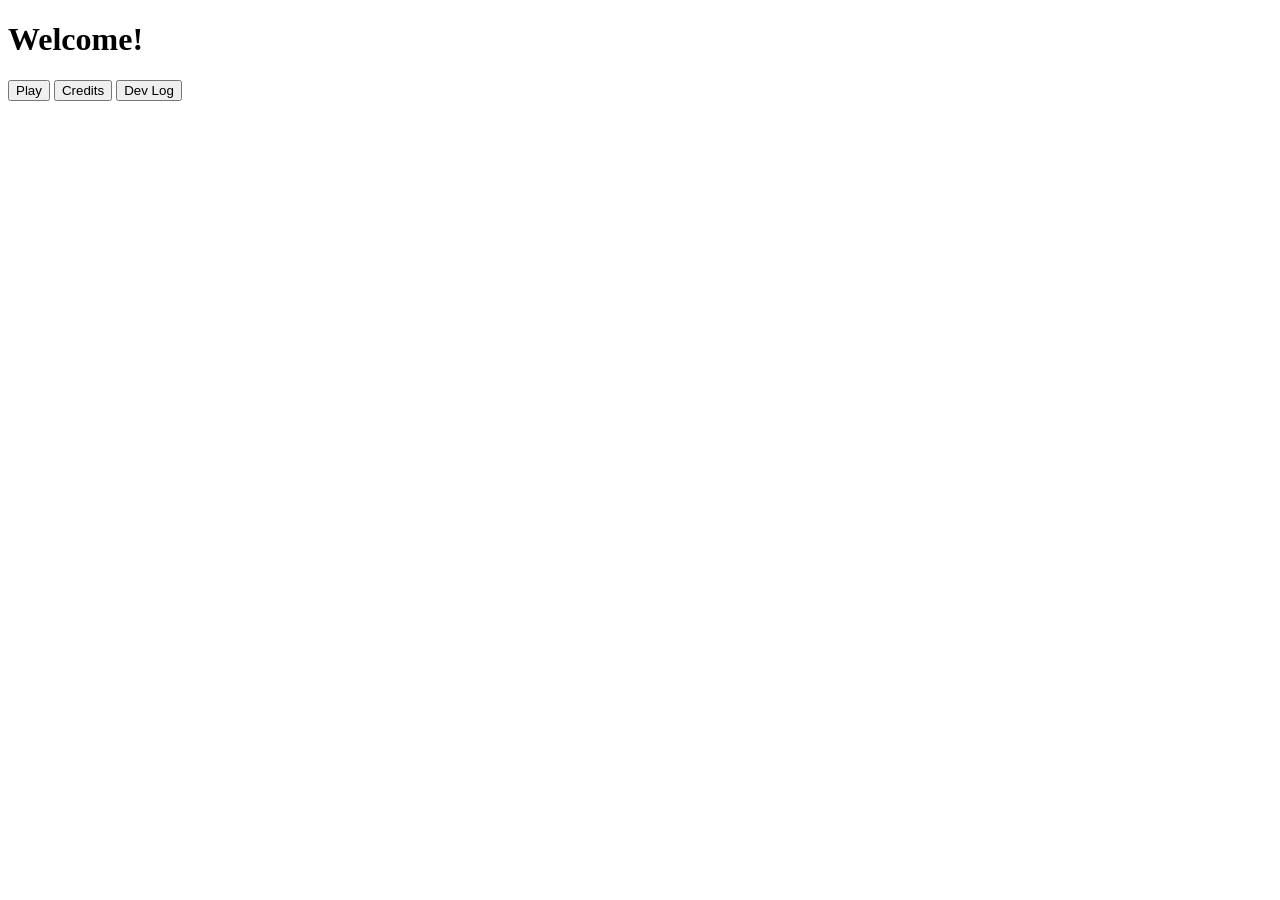
==== index.html @ 3c9948fe "Rename Index.html to index.html" ====
<!DOCTYPE html>
<html>
<head>
  <title>Mr Mekw EDGJ Intro Page</title>
  <meta name="viewport" content="width=device-width, initial-scale=1.0">
  <link rel="stylesheet" href="Style.css">
</head>
<body>
    <h1>Welcome!</h1>
    <a href="game.html"><button>Play</button></a>
    <button>Credits</button>
    <button>Dev Log</button>
</body>
---- Style.css ----
/* CLASSES */
.Room {
    /* to do
    container box center
    */
    border: groove;
}

.LRDoor {
    visibility: hidden;
    /* to do
    add background
    */
}
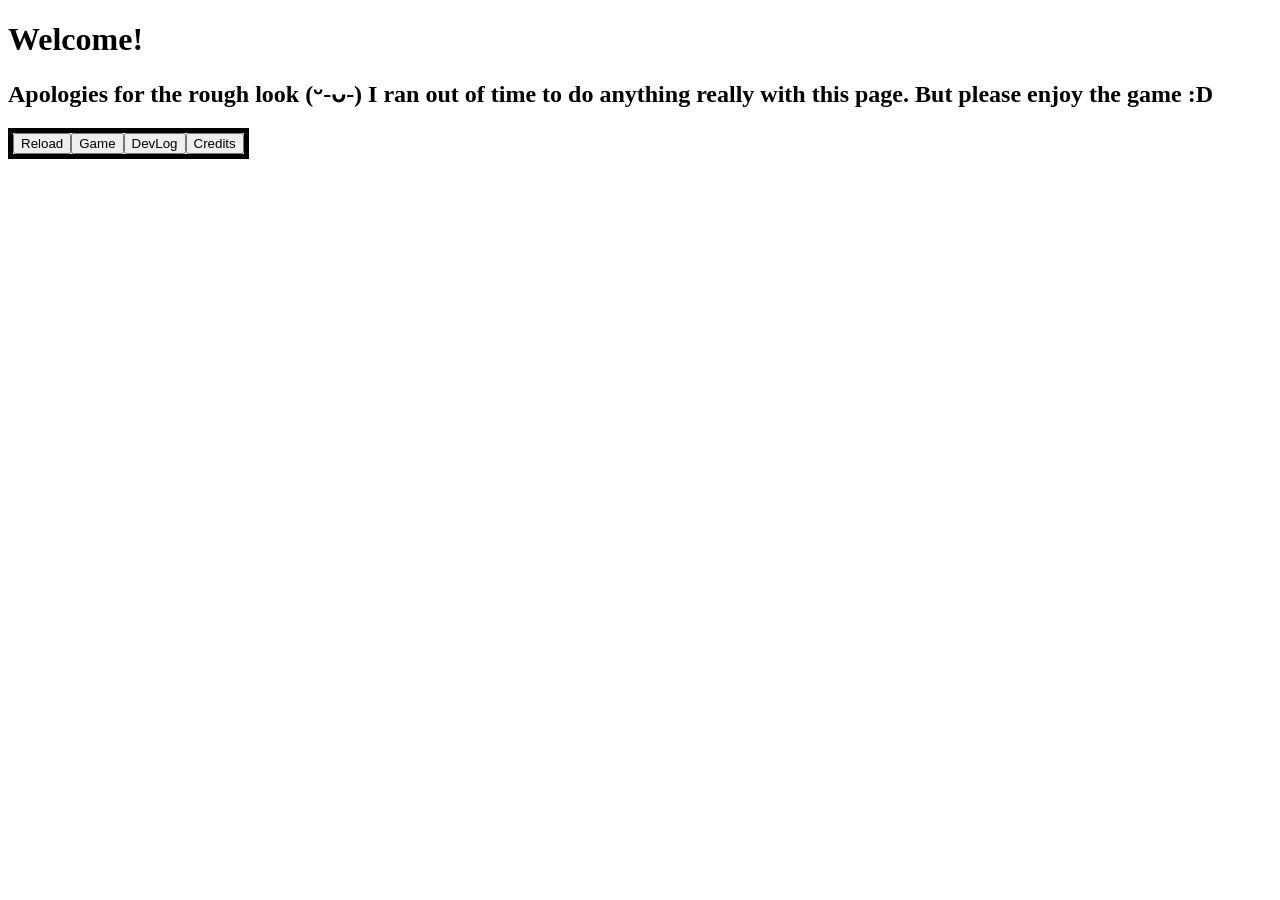
==== commit bc286b33: "Final" ====
--- a/index.html
+++ b/index.html
@@ -7,7 +7,13 @@
 </head>
 <body>
     <h1>Welcome!</h1>
-    <a href="game.html"><button>Play</button></a>
-    <button>Credits</button>
-    <button>Dev Log</button>
+    
+    <h2>Apologies for the rough look (ᵕ-ᴗ-) I ran out of time to do anything really with this page. But please enjoy the game :D</h2>
+
+    <div class="navbar">
+      <a href="index.html"><button>Reload</button></a>
+      <a href="game.html"><button>Game</button></a>
+      <a href="devlog.html"><button>DevLog</button></a>
+      <a href="credit.html"><button>Credits</button></a>
+    </div>
 </body>
--- a/Style.css
+++ b/Style.css
@@ -1,17 +1,7 @@
+/* Everything css */
 
-
-
-/* CLASSES */
-.Room {
-    /* to do
-    container box center
-    */
-    border: groove;
-}
-
-.LRDoor {
-    visibility: hidden;
-    /* to do
-    add background
-    */
-}
+.navbar {
+    align-content: end;
+    display: inline-flex;
+    border: solid, black, 5px;
+}
